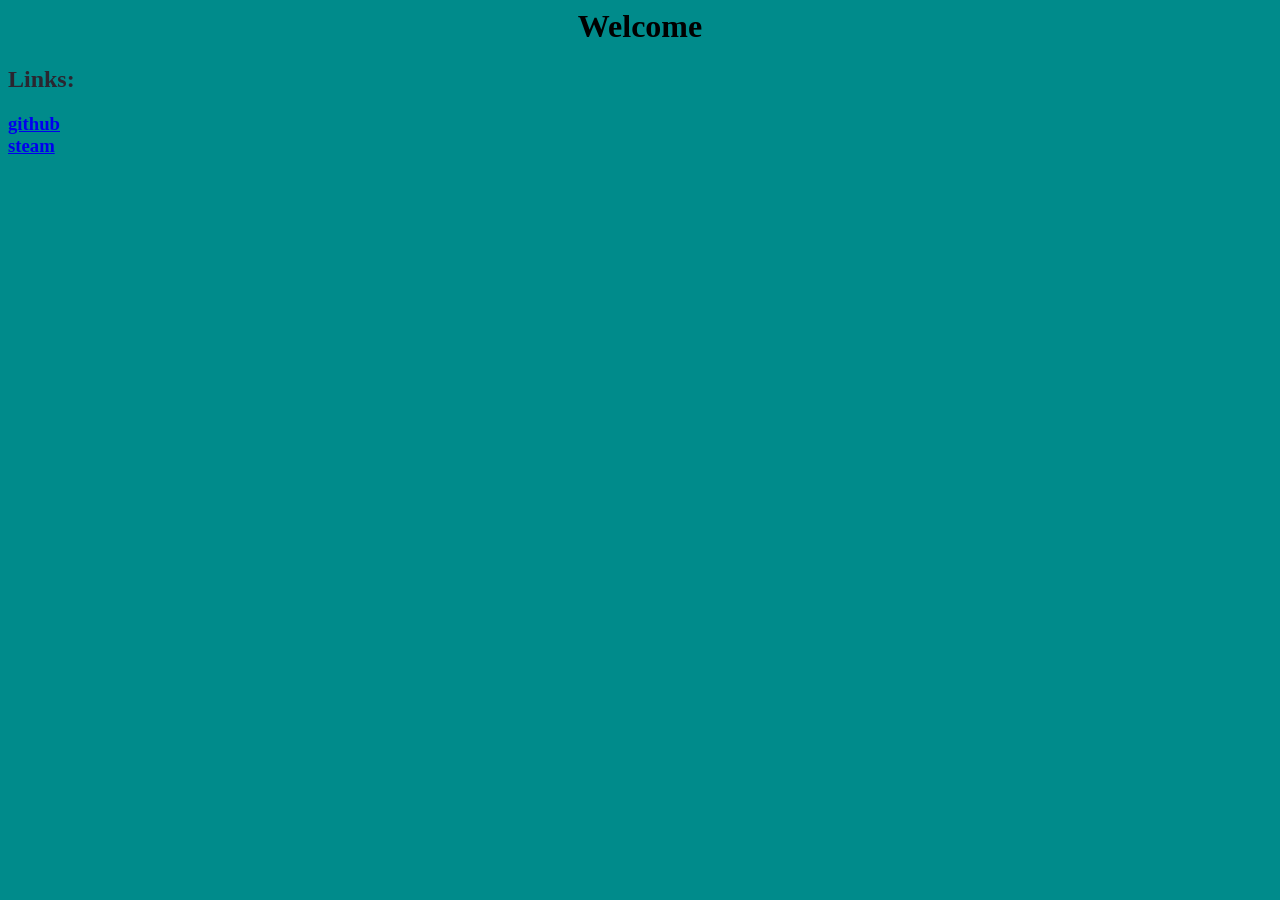
==== index.html @ 1bd904ab "changed header" ====
<html lang="en">
<head>
    <link rel="stylesheet" href="style.css">
    <title>the killing joke</title>
</head>
<body>
    <center>
        <h1>Welcome</h1>
    </center>
    <h2>Links:</h2>
    <h3>
        <a href="https://github.com/tzzoker">github </a><br>
        <a href="https://steamcommunity.com/id/_tzoker_/">steam </a>
    </h3>
</body>
</html>
---- style.css ----
body{
    background-color: darkcyan
}
h2{
    color: rgb(42, 38, 48);
}
h3{
    color: rgb(48, 48, 179);
}
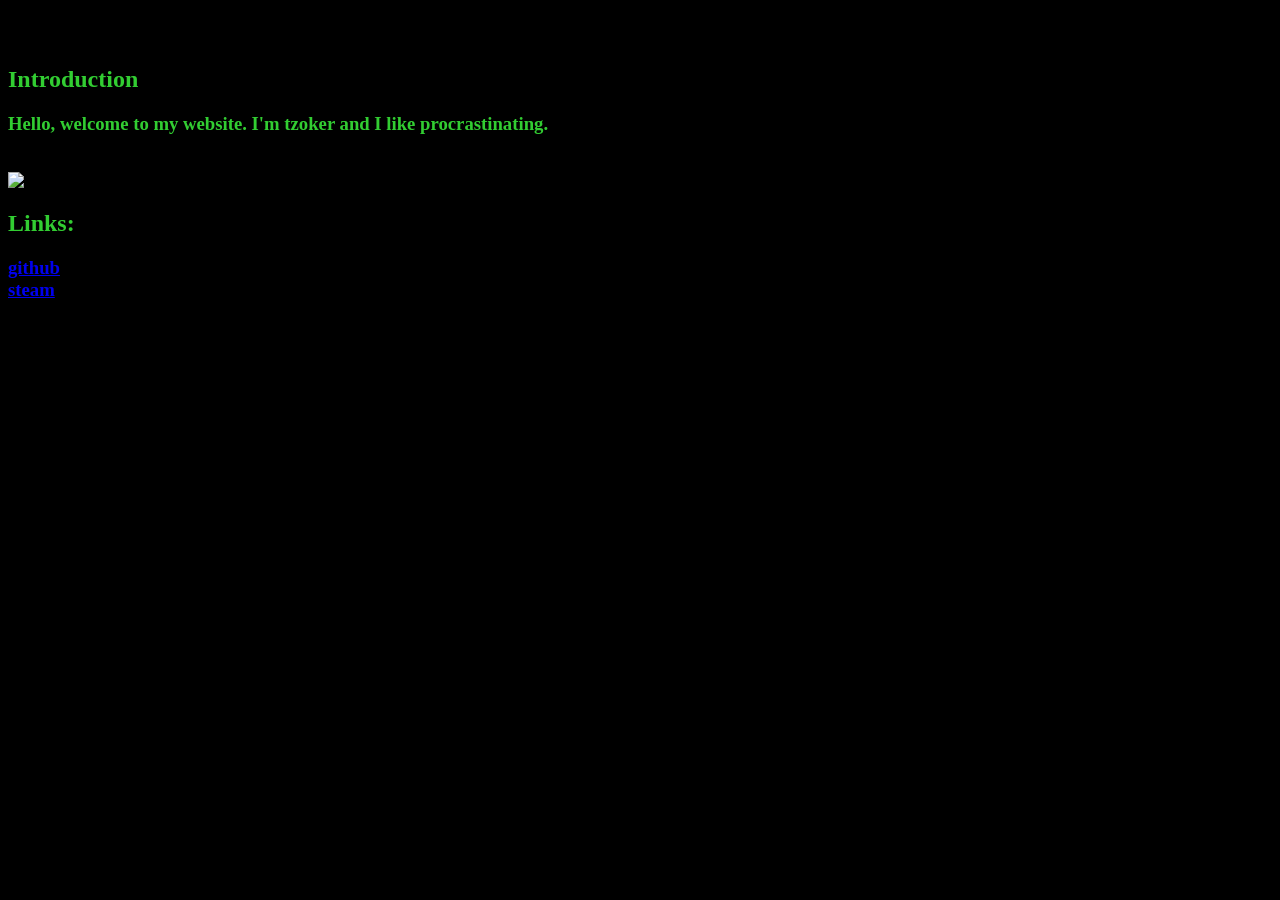
==== commit 76d72d8b: "added stuffs" ====
--- a/index.html
+++ b/index.html
@@ -7,6 +7,9 @@
     <center>
         <h1>Welcome</h1>
     </center>
+    <h2>Introduction</h2>
+    <h3><p>Hello, welcome to my website. I'm tzoker and I like procrastinating.</p></h3><br>
+    <img src="https://fullerstudio.fuller.edu/wp-content/uploads/2015/10/Over-the-Garden-Wall-1024x683.jpg" alt="Over the Garden Wall">
     <h2>Links:</h2>
     <h3>
         <a href="https://github.com/tzzoker">github </a><br>
--- a/style.css
+++ b/style.css
@@ -1,9 +1,9 @@
 body{
-    background-color: darkcyan
+    background-color: black
 }
 h2{
-    color: rgb(42, 38, 48);
+    color: limegreen;
 }
 h3{
-    color: rgb(48, 48, 179);
+    color: limegreen
 }
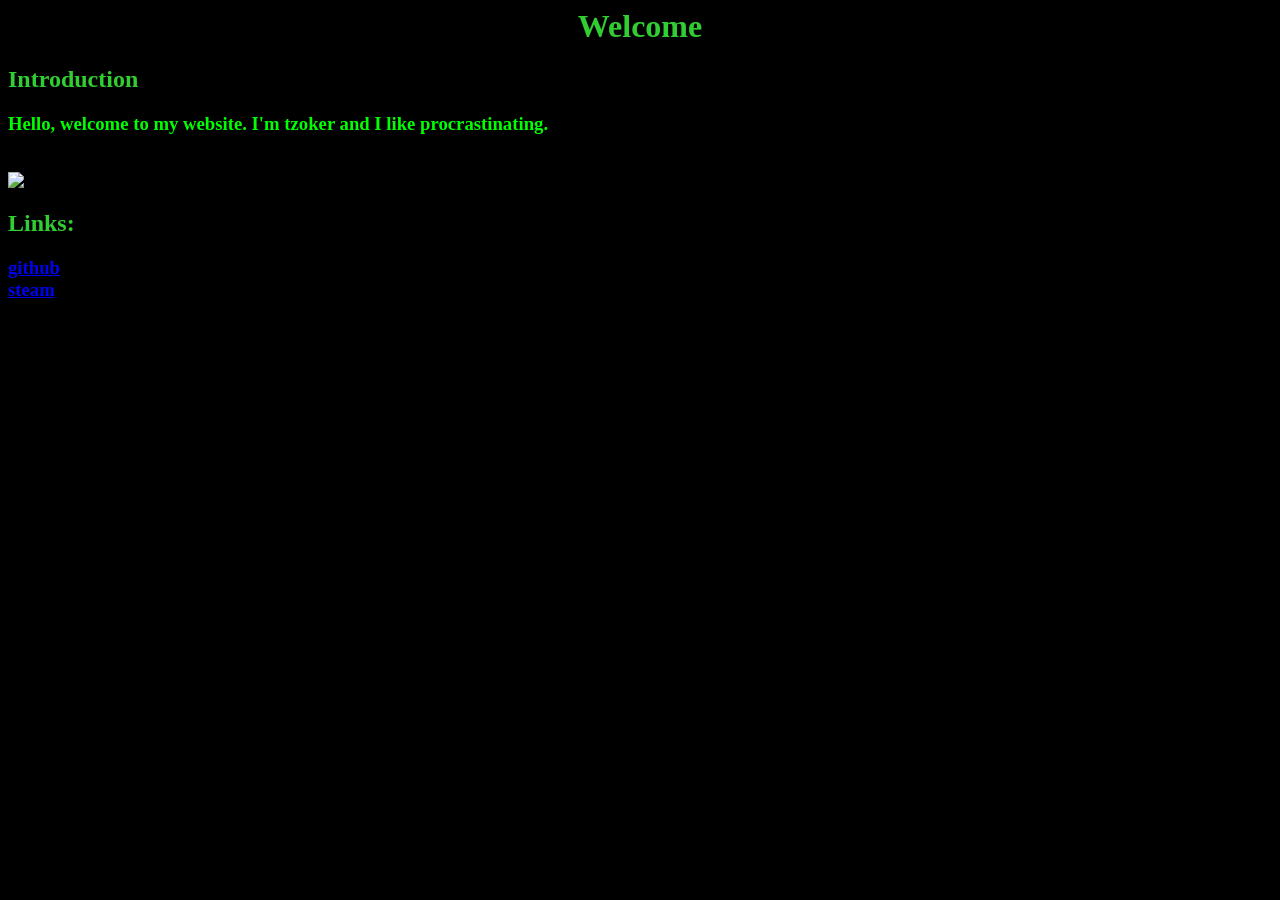
==== commit 4c17ac98: "added footer" ====
--- a/index.html
+++ b/index.html
@@ -10,10 +10,12 @@
     <h2>Introduction</h2>
     <h3><p>Hello, welcome to my website. I'm tzoker and I like procrastinating.</p></h3><br>
     <img src="https://fullerstudio.fuller.edu/wp-content/uploads/2015/10/Over-the-Garden-Wall-1024x683.jpg" alt="Over the Garden Wall">
-    <h2>Links:</h2>
+</body>
+<footer>
+        <h2>Links:</h2>
     <h3>
         <a href="https://github.com/tzzoker">github </a><br>
         <a href="https://steamcommunity.com/id/_tzoker_/">steam </a>
     </h3>
-</body>
+</footer>
 </html>
--- a/style.css
+++ b/style.css
@@ -1,5 +1,8 @@
 body{
     background-color: black
+}
+h1{
+    color: limegreen;
 }
 h2{
     color: limegreen;
@@ -7,3 +10,6 @@
 h3{
     color: limegreen
 }
+h3{
+    color: lime;
+}
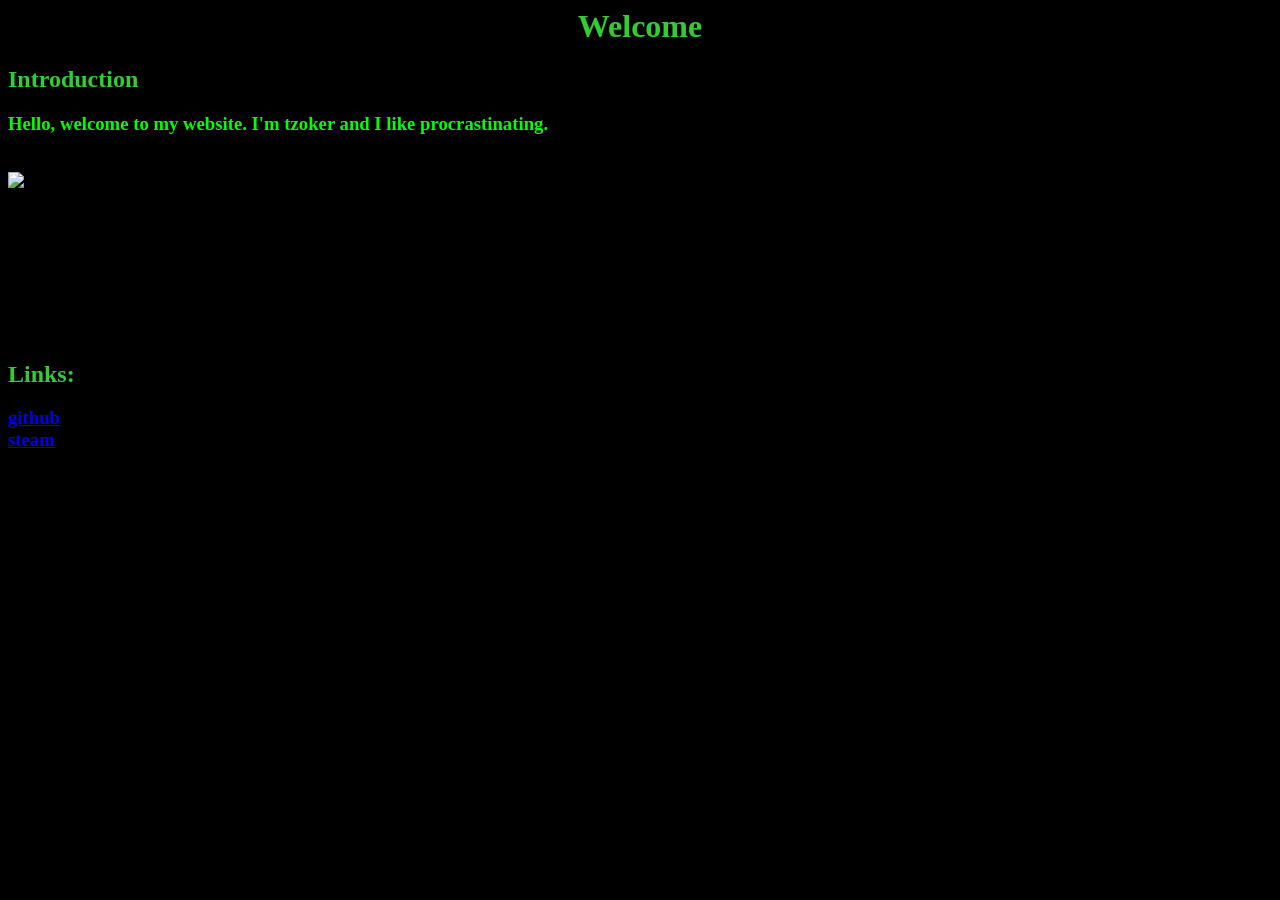
==== commit 53f5a6d0: "added stuffs" ====
--- a/index.html
+++ b/index.html
@@ -10,6 +10,11 @@
     <h2>Introduction</h2>
     <h3><p>Hello, welcome to my website. I'm tzoker and I like procrastinating.</p></h3><br>
     <img src="https://fullerstudio.fuller.edu/wp-content/uploads/2015/10/Over-the-Garden-Wall-1024x683.jpg" alt="Over the Garden Wall">
+    <h4><p>This is a possible diaphragm for my website<br>
+            1.Header(greeting) <br>
+            2.Introduction centre alligned. <br>
+            3.Stuffs(my works) <br>
+            4.</p></h4> <br>
 </body>
 <footer>
         <h2>Links:</h2>
--- a/style.css
+++ b/style.css
@@ -12,4 +12,7 @@
 }
 h3{
     color: lime;
+}
+h4{
+    text-align: right;
 }
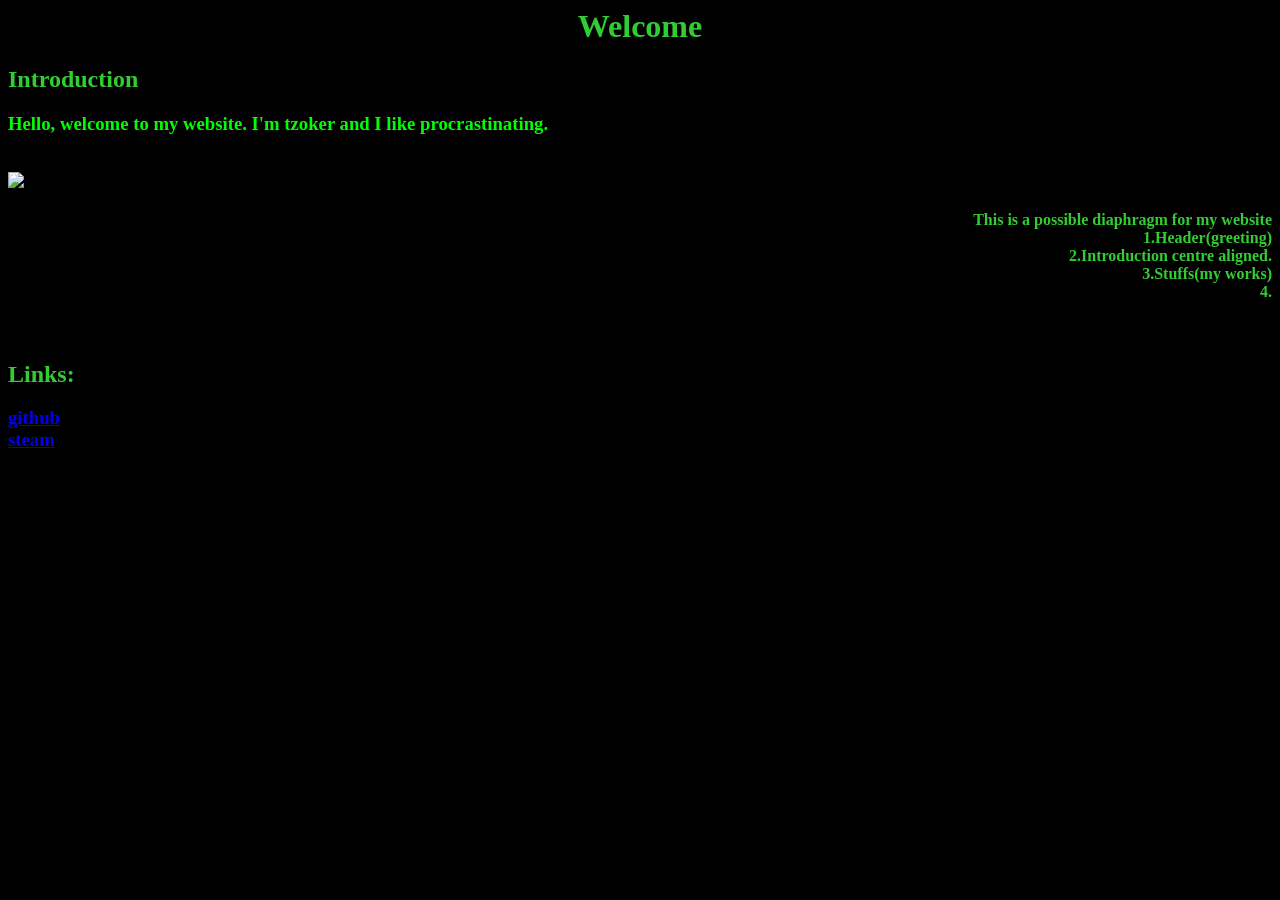
==== commit b887a172: "spell check" ====
--- a/index.html
+++ b/index.html
@@ -12,7 +12,7 @@
     <img src="https://fullerstudio.fuller.edu/wp-content/uploads/2015/10/Over-the-Garden-Wall-1024x683.jpg" alt="Over the Garden Wall">
     <h4><p>This is a possible diaphragm for my website<br>
             1.Header(greeting) <br>
-            2.Introduction centre alligned. <br>
+            2.Introduction centre aligned. <br>
             3.Stuffs(my works) <br>
             4.</p></h4> <br>
 </body>
--- a/style.css
+++ b/style.css
@@ -15,4 +15,5 @@
 }
 h4{
     text-align: right;
+    color: limegreen;
 }
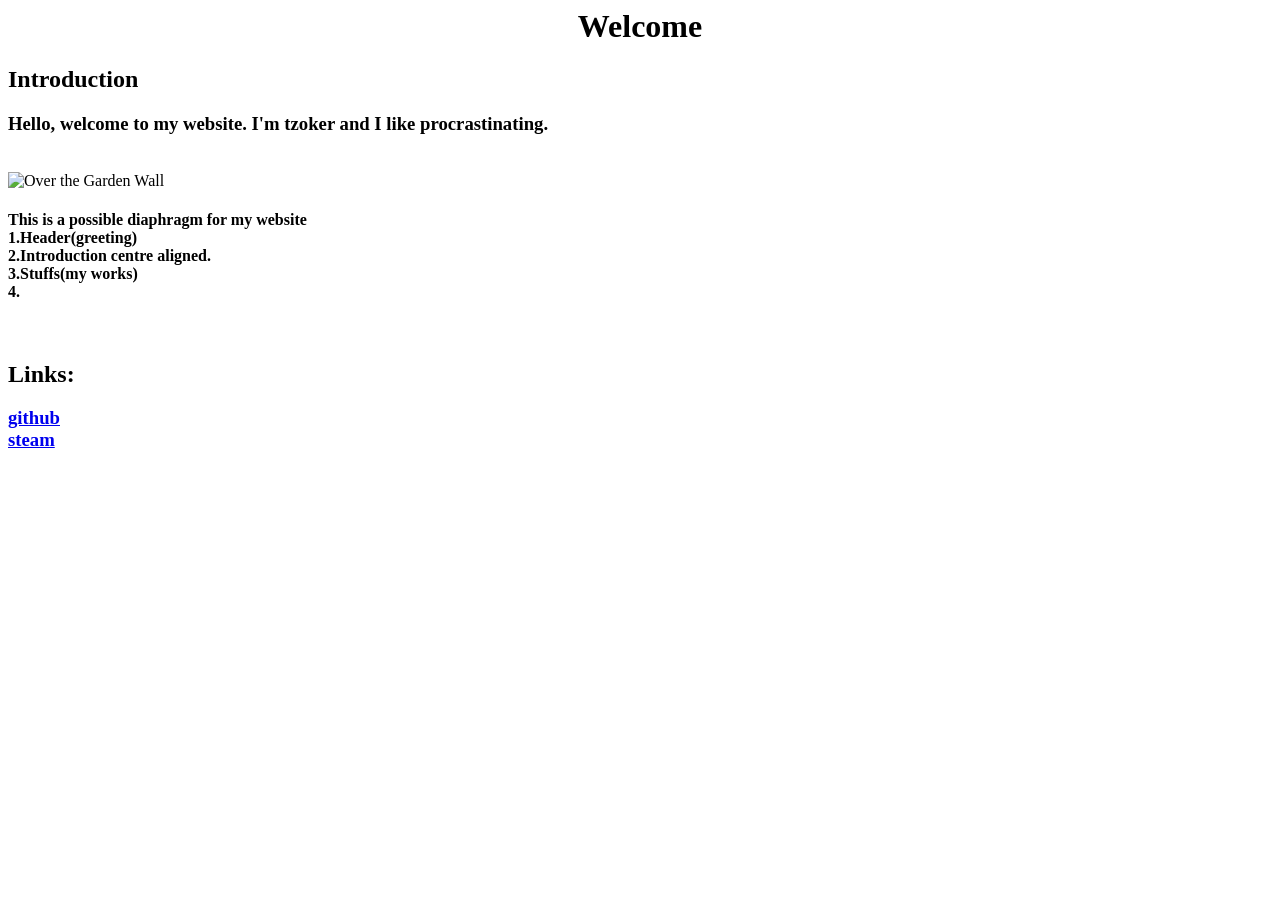
==== commit 23e238a9: "changed css" ====
--- a/index.html
+++ b/index.html
@@ -1,6 +1,6 @@
 <html lang="en">
 <head>
-    <link rel="stylesheet" href="style.css">
+    <link rel="stylesheet" href="main.css">
     <title>the killing joke</title>
 </head>
 <body>
--- a/main.css
+++ b/main.css
@@ -0,0 +1,1661 @@
+@import url(fontawesome-all.min.css);
+@import url("https://fonts.googleapis.com/css?family=Source+Sans+Pro:300italic,600italic,300,600");
+
+/*
+	Dimension by HTML5 UP
+	html5up.net | @ajlkn
+	Free for personal and commercial use under the CCA 3.0 license (html5up.net/license)
+*/
+
+html, body, div, span, applet, object,
+iframe, h1, h2, h3, h4, h5, h6, p, blockquote,
+pre, a, abbr, acronym, address, big, cite,
+code, del, dfn, em, img, ins, kbd, q, s, samp,
+small, strike, strong, sub, sup, tt, var, b,
+u, i, center, dl, dt, dd, ol, ul, li, fieldset,
+form, label, legend, table, caption, tbody,
+tfoot, thead, tr, th, td, article, aside,
+canvas, details, embed, figure, figcaption,
+footer, header, hgroup, menu, nav, output, ruby,
+section, summary, time, mark, audio, video {
+	margin: 0;
+	padding: 0;
+	border: 0;
+	font-size: 100%;
+	font: inherit;
+	vertical-align: baseline;}
+
+article, aside, details, figcaption, figure,
+footer, header, hgroup, menu, nav, section {
+	display: block;}
+
+body {
+	line-height: 1;
+}
+
+ol, ul {
+	list-style: none;
+}
+
+blockquote, q {
+	quotes: none;
+}
+
+	blockquote:before, blockquote:after, q:before, q:after {
+		content: '';
+		content: none;
+	}
+
+table {
+	border-collapse: collapse;
+	border-spacing: 0;
+}
+
+body {
+	-webkit-text-size-adjust: none;
+}
+
+mark {
+	background-color: transparent;
+	color: inherit;
+}
+
+input::-moz-focus-inner {
+	border: 0;
+	padding: 0;
+}
+
+input, select, textarea {
+	-moz-appearance: none;
+	-webkit-appearance: none;
+	-ms-appearance: none;
+	appearance: none;
+}
+
+/* Basic */
+
+	@-ms-viewport {
+		width: device-width;
+	}
+
+	@media screen and (max-width: 480px) {
+
+		html, body {
+			min-width: 320px;
+		}
+
+	}
+
+	html {
+		box-sizing: border-box;
+	}
+
+	*, *:before, *:after {
+		box-sizing: inherit;
+	}
+
+	body {
+		background: #1b1f22;
+	}
+
+		body.is-preload *, body.is-preload *:before, body.is-preload *:after {
+			-moz-animation: none !important;
+			-webkit-animation: none !important;
+			-ms-animation: none !important;
+			animation: none !important;
+			-moz-transition: none !important;
+			-webkit-transition: none !important;
+			-ms-transition: none !important;
+			transition: none !important;
+		}
+
+/* Type */
+
+	html {
+		font-size: 16pt;
+	}
+
+		@media screen and (max-width: 1680px) {
+
+			html {
+				font-size: 12pt;
+			}
+
+		}
+
+		@media screen and (max-width: 736px) {
+
+			html {
+				font-size: 11pt;
+			}
+
+		}
+
+		@media screen and (max-width: 360px) {
+
+			html {
+				font-size: 10pt;
+			}
+
+		}
+
+	body, input, select, textarea {
+		color: #ffffff;
+		font-family: "Source Sans Pro", sans-serif;
+		font-weight: 300;
+		font-size: 1rem;
+		line-height: 1.65;
+	}
+
+	a {
+		-moz-transition: color 0.2s ease-in-out, background-color 0.2s ease-in-out, border-bottom-color 0.2s ease-in-out;
+		-webkit-transition: color 0.2s ease-in-out, background-color 0.2s ease-in-out, border-bottom-color 0.2s ease-in-out;
+		-ms-transition: color 0.2s ease-in-out, background-color 0.2s ease-in-out, border-bottom-color 0.2s ease-in-out;
+		transition: color 0.2s ease-in-out, background-color 0.2s ease-in-out, border-bottom-color 0.2s ease-in-out;
+		border-bottom: dotted 1px rgba(255, 255, 255, 0.5);
+		text-decoration: none;
+		color: inherit;
+	}
+
+		a:hover {
+			border-bottom-color: transparent;
+		}
+
+	strong, b {
+		color: #ffffff;
+		font-weight: 600;
+	}
+
+	em, i {
+		font-style: italic;
+	}
+
+	p {
+		margin: 0 0 2rem 0;
+	}
+
+	h1, h2, h3, h4, h5, h6 {
+		color: #ffffff;
+		font-weight: 600;
+		line-height: 1.5;
+		margin: 0 0 1rem 0;
+		text-transform: uppercase;
+		letter-spacing: 0.2rem;
+	}
+
+		h1 a, h2 a, h3 a, h4 a, h5 a, h6 a {
+			color: inherit;
+			text-decoration: none;
+		}
+
+		h1.major, h2.major, h3.major, h4.major, h5.major, h6.major {
+			border-bottom: solid 1px #ffffff;
+			width: -moz-max-content;
+			width: -webkit-max-content;
+			width: -ms-max-content;
+			width: max-content;
+			padding-bottom: 0.5rem;
+			margin: 0 0 2rem 0;
+		}
+
+	h1 {
+		font-size: 2.25rem;
+		line-height: 1.3;
+		letter-spacing: 0.5rem;
+	}
+
+	h2 {
+		font-size: 1.5rem;
+		line-height: 1.4;
+		letter-spacing: 0.5rem;
+	}
+
+	h3 {
+		font-size: 1rem;
+	}
+
+	h4 {
+		font-size: 0.8rem;
+	}
+
+	h5 {
+		font-size: 0.7rem;
+	}
+
+	h6 {
+		font-size: 0.6rem;
+	}
+
+	@media screen and (max-width: 736px) {
+
+		h1 {
+			font-size: 1.75rem;
+			line-height: 1.4;
+		}
+
+		h2 {
+			font-size: 1.25em;
+			line-height: 1.5;
+		}
+
+	}
+
+	sub {
+		font-size: 0.8rem;
+		position: relative;
+		top: 0.5rem;
+	}
+
+	sup {
+		font-size: 0.8rem;
+		position: relative;
+		top: -0.5rem;
+	}
+
+	blockquote {
+		border-left: solid 4px #ffffff;
+		font-style: italic;
+		margin: 0 0 2rem 0;
+		padding: 0.5rem 0 0.5rem 2rem;
+	}
+
+	code {
+		background: rgba(255, 255, 255, 0.075);
+		border-radius: 4px;
+		font-family: "Courier New", monospace;
+		font-size: 0.9rem;
+		margin: 0 0.25rem;
+		padding: 0.25rem 0.65rem;
+	}
+
+	pre {
+		-webkit-overflow-scrolling: touch;
+		font-family: "Courier New", monospace;
+		font-size: 0.9rem;
+		margin: 0 0 2rem 0;
+	}
+
+		pre code {
+			display: block;
+			line-height: 1.75;
+			padding: 1rem 1.5rem;
+			overflow-x: auto;
+		}
+
+	hr {
+		border: 0;
+		border-bottom: solid 1px #ffffff;
+		margin: 2.75rem 0;
+	}
+
+	.align-left {
+		text-align: left;
+	}
+
+	.align-center {
+		text-align: center;
+	}
+
+	.align-right {
+		text-align: right;
+	}
+
+/* Form */
+
+	form {
+		margin: 0 0 2rem 0;
+	}
+
+		form > :last-child {
+			margin-bottom: 0;
+		}
+
+		form > .fields {
+			display: -moz-flex;
+			display: -webkit-flex;
+			display: -ms-flex;
+			display: flex;
+			-moz-flex-wrap: wrap;
+			-webkit-flex-wrap: wrap;
+			-ms-flex-wrap: wrap;
+			flex-wrap: wrap;
+			width: calc(100% + 3rem);
+			margin: -1.5rem 0 2rem -1.5rem;
+		}
+
+			form > .fields > .field {
+				-moz-flex-grow: 0;
+				-webkit-flex-grow: 0;
+				-ms-flex-grow: 0;
+				flex-grow: 0;
+				-moz-flex-shrink: 0;
+				-webkit-flex-shrink: 0;
+				-ms-flex-shrink: 0;
+				flex-shrink: 0;
+				padding: 1.5rem 0 0 1.5rem;
+				width: calc(100% - 1.5rem);
+			}
+
+				form > .fields > .field.half {
+					width: calc(50% - 0.75rem);
+				}
+
+				form > .fields > .field.third {
+					width: calc(100%/3 - 0.5rem);
+				}
+
+				form > .fields > .field.quarter {
+					width: calc(25% - 0.375rem);
+				}
+
+		@media screen and (max-width: 480px) {
+
+			form > .fields {
+				width: calc(100% + 3rem);
+				margin: -1.5rem 0 2rem -1.5rem;
+			}
+
+				form > .fields > .field {
+					padding: 1.5rem 0 0 1.5rem;
+					width: calc(100% - 1.5rem);
+				}
+
+					form > .fields > .field.half {
+						width: calc(100% - 1.5rem);
+					}
+
+					form > .fields > .field.third {
+						width: calc(100% - 1.5rem);
+					}
+
+					form > .fields > .field.quarter {
+						width: calc(100% - 1.5rem);
+					}
+
+		}
+
+	label {
+		color: #ffffff;
+		display: block;
+		font-size: 0.8rem;
+		font-weight: 300;
+		letter-spacing: 0.2rem;
+		line-height: 1.5;
+		margin: 0 0 1rem 0;
+		text-transform: uppercase;
+	}
+
+	input[type="text"],
+	input[type="password"],
+	input[type="email"],
+	input[type="tel"],
+	select,
+	textarea {
+		-moz-appearance: none;
+		-webkit-appearance: none;
+		-ms-appearance: none;
+		appearance: none;
+		-moz-transition: border-color 0.2s ease-in-out, box-shadow 0.2s ease-in-out, background-color 0.2s ease-in-out;
+		-webkit-transition: border-color 0.2s ease-in-out, box-shadow 0.2s ease-in-out, background-color 0.2s ease-in-out;
+		-ms-transition: border-color 0.2s ease-in-out, box-shadow 0.2s ease-in-out, background-color 0.2s ease-in-out;
+		transition: border-color 0.2s ease-in-out, box-shadow 0.2s ease-in-out, background-color 0.2s ease-in-out;
+		background-color: transparent;
+		border-radius: 4px;
+		border: solid 1px #ffffff;
+		color: inherit;
+		display: block;
+		outline: 0;
+		padding: 0 1rem;
+		text-decoration: none;
+		width: 100%;
+	}
+
+		input[type="text"]:invalid,
+		input[type="password"]:invalid,
+		input[type="email"]:invalid,
+		input[type="tel"]:invalid,
+		select:invalid,
+		textarea:invalid {
+			box-shadow: none;
+		}
+
+		input[type="text"]:focus,
+		input[type="password"]:focus,
+		input[type="email"]:focus,
+		input[type="tel"]:focus,
+		select:focus,
+		textarea:focus {
+			background: rgba(255, 255, 255, 0.075);
+			border-color: #ffffff;
+			box-shadow: 0 0 0 1px #ffffff;
+		}
+
+	select {
+		background-image: url("data:image/svg+xml;charset=utf8,%3Csvg xmlns='http://www.w3.org/2000/svg' width='40' height='40' preserveAspectRatio='none' viewBox='0 0 40 40'%3E%3Cpath d='M9.4,12.3l10.4,10.4l10.4-10.4c0.2-0.2,0.5-0.4,0.9-0.4c0.3,0,0.6,0.1,0.9,0.4l3.3,3.3c0.2,0.2,0.4,0.5,0.4,0.9 c0,0.4-0.1,0.6-0.4,0.9L20.7,31.9c-0.2,0.2-0.5,0.4-0.9,0.4c-0.3,0-0.6-0.1-0.9-0.4L4.3,17.3c-0.2-0.2-0.4-0.5-0.4-0.9 c0-0.4,0.1-0.6,0.4-0.9l3.3-3.3c0.2-0.2,0.5-0.4,0.9-0.4S9.1,12.1,9.4,12.3z' fill='%23ffffff' /%3E%3C/svg%3E");
+		background-size: 1.25rem;
+		background-repeat: no-repeat;
+		background-position: calc(100% - 1rem) center;
+		height: 2.75rem;
+		padding-right: 2.75rem;
+		text-overflow: ellipsis;
+	}
+
+		select option {
+			color: #ffffff;
+			background: #1b1f22;
+		}
+
+		select:focus::-ms-value {
+			background-color: transparent;
+		}
+
+		select::-ms-expand {
+			display: none;
+		}
+
+	input[type="text"],
+	input[type="password"],
+	input[type="email"],
+	select {
+		height: 2.75rem;
+	}
+
+	textarea {
+		padding: 0.75rem 1rem;
+	}
+
+	input[type="checkbox"],
+	input[type="radio"] {
+		-moz-appearance: none;
+		-webkit-appearance: none;
+		-ms-appearance: none;
+		appearance: none;
+		display: block;
+		float: left;
+		margin-right: -2rem;
+		opacity: 0;
+		width: 1rem;
+		z-index: -1;
+	}
+
+		input[type="checkbox"] + label,
+		input[type="radio"] + label {
+			text-decoration: none;
+			-moz-user-select: none;
+			-webkit-user-select: none;
+			-ms-user-select: none;
+			user-select: none;
+			color: #ffffff;
+			cursor: pointer;
+			display: inline-block;
+			font-size: 0.8rem;
+			font-weight: 300;
+			margin: 0 0 0.5rem 0;
+			padding-left: 2.65rem;
+			padding-right: 0.75rem;
+			position: relative;
+		}
+
+			input[type="checkbox"] + label:before,
+			input[type="radio"] + label:before {
+				-moz-osx-font-smoothing: grayscale;
+				-webkit-font-smoothing: antialiased;
+				display: inline-block;
+				font-style: normal;
+				font-variant: normal;
+				text-rendering: auto;
+				line-height: 1;
+				text-transform: none !important;
+				font-family: 'Font Awesome 5 Free';
+				font-weight: 900;
+			}
+
+			input[type="checkbox"] + label:before,
+			input[type="radio"] + label:before {
+				-moz-transition: border-color 0.2s ease-in-out, box-shadow 0.2s ease-in-out, background-color 0.2s ease-in-out;
+				-webkit-transition: border-color 0.2s ease-in-out, box-shadow 0.2s ease-in-out, background-color 0.2s ease-in-out;
+				-ms-transition: border-color 0.2s ease-in-out, box-shadow 0.2s ease-in-out, background-color 0.2s ease-in-out;
+				transition: border-color 0.2s ease-in-out, box-shadow 0.2s ease-in-out, background-color 0.2s ease-in-out;
+				border-radius: 4px;
+				border: solid 1px #ffffff;
+				content: '';
+				display: inline-block;
+				height: 1.65rem;
+				left: 0;
+				line-height: 1.65rem;
+				position: absolute;
+				text-align: center;
+				top: -0.15rem;
+				width: 1.65rem;
+			}
+
+		input[type="checkbox"]:checked + label:before,
+		input[type="radio"]:checked + label:before {
+			background: #ffffff !important;
+			border-color: #ffffff !important;
+			color: #1b1f22;
+			content: '\f00c';
+		}
+
+		input[type="checkbox"]:focus + label:before,
+		input[type="radio"]:focus + label:before {
+			background: rgba(255, 255, 255, 0.075);
+			border-color: #ffffff;
+			box-shadow: 0 0 0 1px #ffffff;
+		}
+
+	input[type="checkbox"] + label:before {
+		border-radius: 4px;
+	}
+
+	input[type="radio"] + label:before {
+		border-radius: 100%;
+	}
+
+	::-webkit-input-placeholder {
+		color: rgba(255, 255, 255, 0.5) !important;
+		opacity: 1.0;
+	}
+
+	:-moz-placeholder {
+		color: rgba(255, 255, 255, 0.5) !important;
+		opacity: 1.0;
+	}
+
+	::-moz-placeholder {
+		color: rgba(255, 255, 255, 0.5) !important;
+		opacity: 1.0;
+	}
+
+	:-ms-input-placeholder {
+		color: rgba(255, 255, 255, 0.5) !important;
+		opacity: 1.0;
+	}
+
+	.formerize-placeholder {
+		color: rgba(255, 255, 255, 0.5) !important;
+		opacity: 1.0;
+	}
+
+/* Box */
+
+	.box {
+		border-radius: 4px;
+		border: solid 1px #ffffff;
+		margin-bottom: 2rem;
+		padding: 1.5em;
+	}
+
+		.box > :last-child,
+		.box > :last-child > :last-child,
+		.box > :last-child > :last-child > :last-child {
+			margin-bottom: 0;
+		}
+
+		.box.alt {
+			border: 0;
+			border-radius: 0;
+			padding: 0;
+		}
+
+/* Icon */
+
+	.icon {
+		text-decoration: none;
+		border-bottom: none;
+		position: relative;
+	}
+
+		.icon:before {
+			-moz-osx-font-smoothing: grayscale;
+			-webkit-font-smoothing: antialiased;
+			display: inline-block;
+			font-style: normal;
+			font-variant: normal;
+			text-rendering: auto;
+			line-height: 1;
+			text-transform: none !important;
+			font-family: 'Font Awesome 5 Free';
+			font-weight: 400;
+		}
+
+		.icon > .label {
+			display: none;
+		}
+
+		.icon:before {
+			line-height: inherit;
+		}
+
+		.icon.solid:before {
+			font-weight: 900;
+		}
+
+		.icon.brands:before {
+			font-family: 'Font Awesome 5 Brands';
+		}
+
+/* Image */
+
+	.image {
+		border-radius: 4px;
+		border: 0;
+		display: inline-block;
+		position: relative;
+	}
+
+		.image:before {
+			pointer-events: none;
+			background-image: url("../../images/overlay.png");
+			background-color: rgba(19, 21, 25, 0.5);
+			border-radius: 4px;
+			content: '';
+			display: block;
+			height: 100%;
+			left: 0;
+			opacity: 0.5;
+			position: absolute;
+			top: 0;
+			width: 100%;
+		}
+
+		.image img {
+			border-radius: 4px;
+			display: block;
+		}
+
+		.image.left, .image.right {
+			max-width: 40%;
+		}
+
+			.image.left img, .image.right img {
+				width: 100%;
+			}
+
+		.image.left {
+			float: left;
+			padding: 0 1.5em 1em 0;
+			top: 0.25em;
+		}
+
+		.image.right {
+			float: right;
+			padding: 0 0 1em 1.5em;
+			top: 0.25em;
+		}
+
+		.image.fit {
+			display: block;
+			margin: 0 0 2rem 0;
+			width: 100%;
+		}
+
+			.image.fit img {
+				width: 100%;
+			}
+
+		.image.main {
+			display: block;
+			margin: 2.5rem 0;
+			width: 100%;
+		}
+
+			.image.main img {
+				width: 100%;
+			}
+
+		@media screen and (max-width: 736px) {
+
+			.image.main {
+				margin: 2rem 0;
+			}
+
+		}
+
+		@media screen and (max-width: 480px) {
+
+			.image.main {
+				margin: 1.5rem 0;
+			}
+
+		}
+
+/* List */
+
+	ol {
+		list-style: decimal;
+		margin: 0 0 2rem 0;
+		padding-left: 1.25em;
+	}
+
+		ol li {
+			padding-left: 0.25em;
+		}
+
+	ul {
+		list-style: disc;
+		margin: 0 0 2rem 0;
+		padding-left: 1em;
+	}
+
+		ul li {
+			padding-left: 0.5em;
+		}
+
+		ul.alt {
+			list-style: none;
+			padding-left: 0;
+		}
+
+			ul.alt li {
+				border-top: solid 1px #ffffff;
+				padding: 0.5em 0;
+			}
+
+				ul.alt li:first-child {
+					border-top: 0;
+					padding-top: 0;
+				}
+
+	dl {
+		margin: 0 0 2rem 0;
+	}
+
+		dl dt {
+			display: block;
+			font-weight: 600;
+			margin: 0 0 1rem 0;
+		}
+
+		dl dd {
+			margin-left: 2rem;
+		}
+
+/* Actions */
+
+	ul.actions {
+		display: -moz-flex;
+		display: -webkit-flex;
+		display: -ms-flex;
+		display: flex;
+		cursor: default;
+		list-style: none;
+		margin-left: -1rem;
+		padding-left: 0;
+	}
+
+		ul.actions li {
+			padding: 0 0 0 1rem;
+			vertical-align: middle;
+		}
+
+		ul.actions.special {
+			-moz-justify-content: center;
+			-webkit-justify-content: center;
+			-ms-justify-content: center;
+			justify-content: center;
+			width: 100%;
+			margin-left: 0;
+		}
+
+			ul.actions.special li:first-child {
+				padding-left: 0;
+			}
+
+		ul.actions.stacked {
+			-moz-flex-direction: column;
+			-webkit-flex-direction: column;
+			-ms-flex-direction: column;
+			flex-direction: column;
+			margin-left: 0;
+		}
+
+			ul.actions.stacked li {
+				padding: 1.3rem 0 0 0;
+			}
+
+				ul.actions.stacked li:first-child {
+					padding-top: 0;
+				}
+
+		ul.actions.fit {
+			width: calc(100% + 1rem);
+		}
+
+			ul.actions.fit li {
+				-moz-flex-grow: 1;
+				-webkit-flex-grow: 1;
+				-ms-flex-grow: 1;
+				flex-grow: 1;
+				-moz-flex-shrink: 1;
+				-webkit-flex-shrink: 1;
+				-ms-flex-shrink: 1;
+				flex-shrink: 1;
+				width: 100%;
+			}
+
+				ul.actions.fit li > * {
+					width: 100%;
+				}
+
+			ul.actions.fit.stacked {
+				width: 100%;
+			}
+
+		@media screen and (max-width: 480px) {
+
+			ul.actions:not(.fixed) {
+				-moz-flex-direction: column;
+				-webkit-flex-direction: column;
+				-ms-flex-direction: column;
+				flex-direction: column;
+				margin-left: 0;
+				width: 100% !important;
+			}
+
+				ul.actions:not(.fixed) li {
+					-moz-flex-grow: 1;
+					-webkit-flex-grow: 1;
+					-ms-flex-grow: 1;
+					flex-grow: 1;
+					-moz-flex-shrink: 1;
+					-webkit-flex-shrink: 1;
+					-ms-flex-shrink: 1;
+					flex-shrink: 1;
+					padding: 1rem 0 0 0;
+					text-align: center;
+					width: 100%;
+				}
+
+					ul.actions:not(.fixed) li > * {
+						width: 100%;
+					}
+
+					ul.actions:not(.fixed) li:first-child {
+						padding-top: 0;
+					}
+
+					ul.actions:not(.fixed) li input[type="submit"],
+					ul.actions:not(.fixed) li input[type="reset"],
+					ul.actions:not(.fixed) li input[type="button"],
+					ul.actions:not(.fixed) li button,
+					ul.actions:not(.fixed) li .button {
+						width: 100%;
+					}
+
+						ul.actions:not(.fixed) li input[type="submit"].icon:before,
+						ul.actions:not(.fixed) li input[type="reset"].icon:before,
+						ul.actions:not(.fixed) li input[type="button"].icon:before,
+						ul.actions:not(.fixed) li button.icon:before,
+						ul.actions:not(.fixed) li .button.icon:before {
+							margin-left: -0.5em;
+						}
+
+		}
+
+/* Icons */
+
+	ul.icons {
+		cursor: default;
+		list-style: none;
+		padding-left: 0;
+	}
+
+		ul.icons li {
+			display: inline-block;
+			padding: 0 0.75em 0 0;
+		}
+
+			ul.icons li:last-child {
+				padding-right: 0;
+			}
+
+			ul.icons li a {
+				border-radius: 100%;
+				box-shadow: inset 0 0 0 1px #ffffff;
+				display: inline-block;
+				height: 2.25rem;
+				line-height: 2.25rem;
+				text-align: center;
+				width: 2.25rem;
+			}
+
+				ul.icons li a:hover {
+					background-color: rgba(255, 255, 255, 0.075);
+				}
+
+				ul.icons li a:active {
+					background-color: rgba(255, 255, 255, 0.175);
+				}
+
+/* Table */
+
+	.table-wrapper {
+		-webkit-overflow-scrolling: touch;
+		overflow-x: auto;
+	}
+
+	table {
+		margin: 0 0 2rem 0;
+		width: 100%;
+	}
+
+		table tbody tr {
+			border: solid 1px #ffffff;
+			border-left: 0;
+			border-right: 0;
+		}
+
+			table tbody tr:nth-child(2n + 1) {
+				background-color: rgba(255, 255, 255, 0.075);
+			}
+
+		table td {
+			padding: 0.75em 0.75em;
+		}
+
+		table th {
+			color: #ffffff;
+			font-size: 0.9em;
+			font-weight: 600;
+			padding: 0 0.75em 0.75em 0.75em;
+			text-align: left;
+		}
+
+		table thead {
+			border-bottom: solid 2px #ffffff;
+		}
+
+		table tfoot {
+			border-top: solid 2px #ffffff;
+		}
+
+		table.alt {
+			border-collapse: separate;
+		}
+
+			table.alt tbody tr td {
+				border: solid 1px #ffffff;
+				border-left-width: 0;
+				border-top-width: 0;
+			}
+
+				table.alt tbody tr td:first-child {
+					border-left-width: 1px;
+				}
+
+			table.alt tbody tr:first-child td {
+				border-top-width: 1px;
+			}
+
+			table.alt thead {
+				border-bottom: 0;
+			}
+
+			table.alt tfoot {
+				border-top: 0;
+			}
+
+/* Button */
+
+	input[type="submit"],
+	input[type="reset"],
+	input[type="button"],
+	button,
+	.button {
+		-moz-appearance: none;
+		-webkit-appearance: none;
+		-ms-appearance: none;
+		appearance: none;
+		-moz-transition: background-color 0.2s ease-in-out, color 0.2s ease-in-out;
+		-webkit-transition: background-color 0.2s ease-in-out, color 0.2s ease-in-out;
+		-ms-transition: background-color 0.2s ease-in-out, color 0.2s ease-in-out;
+		transition: background-color 0.2s ease-in-out, color 0.2s ease-in-out;
+		background-color: transparent;
+		border-radius: 4px;
+		border: 0;
+		box-shadow: inset 0 0 0 1px #ffffff;
+		color: #ffffff !important;
+		cursor: pointer;
+		display: inline-block;
+		font-size: 0.8rem;
+		font-weight: 300;
+		height: 2.75rem;
+		letter-spacing: 0.2rem;
+		line-height: 2.75rem;
+		outline: 0;
+		padding: 0 1.25rem 0 1.35rem;
+		text-align: center;
+		text-decoration: none;
+		text-transform: uppercase;
+		white-space: nowrap;
+	}
+
+		input[type="submit"]:hover,
+		input[type="reset"]:hover,
+		input[type="button"]:hover,
+		button:hover,
+		.button:hover {
+			background-color: rgba(255, 255, 255, 0.075);
+		}
+
+		input[type="submit"]:active,
+		input[type="reset"]:active,
+		input[type="button"]:active,
+		button:active,
+		.button:active {
+			background-color: rgba(255, 255, 255, 0.175);
+		}
+
+		input[type="submit"].icon:before,
+		input[type="reset"].icon:before,
+		input[type="button"].icon:before,
+		button.icon:before,
+		.button.icon:before {
+			margin-right: 0.5em;
+		}
+
+		input[type="submit"].fit,
+		input[type="reset"].fit,
+		input[type="button"].fit,
+		button.fit,
+		.button.fit {
+			width: 100%;
+		}
+
+		input[type="submit"].small,
+		input[type="reset"].small,
+		input[type="button"].small,
+		button.small,
+		.button.small {
+			font-size: 0.6rem;
+			height: 2.0625rem;
+			line-height: 2.0625rem;
+		}
+
+		input[type="submit"].primary,
+		input[type="reset"].primary,
+		input[type="button"].primary,
+		button.primary,
+		.button.primary {
+			background-color: #ffffff;
+			color: #1b1f22 !important;
+			font-weight: 600;
+		}
+
+		input[type="submit"].disabled, input[type="submit"]:disabled,
+		input[type="reset"].disabled,
+		input[type="reset"]:disabled,
+		input[type="button"].disabled,
+		input[type="button"]:disabled,
+		button.disabled,
+		button:disabled,
+		.button.disabled,
+		.button:disabled {
+			pointer-events: none;
+			cursor: default;
+			opacity: 0.25;
+		}
+
+	input[type="submit"],
+	input[type="reset"],
+	input[type="button"],
+	button {
+		line-height: calc(2.75rem - 2px);
+	}
+
+/* BG */
+
+	#bg {
+		-moz-transform: scale(1.0);
+		-webkit-transform: scale(1.0);
+		-ms-transform: scale(1.0);
+		transform: scale(1.0);
+		-webkit-backface-visibility: hidden;
+		position: fixed;
+		top: 0;
+		left: 0;
+		width: 100%;
+		height: 100vh;
+		z-index: 1;
+	}
+
+		#bg:before, #bg:after {
+			content: '';
+			display: block;
+			position: absolute;
+			top: 0;
+			left: 0;
+			width: 100%;
+			height: 100%;
+		}
+
+		#bg:before {
+			-moz-transition: background-color 2.5s ease-in-out;
+			-webkit-transition: background-color 2.5s ease-in-out;
+			-ms-transition: background-color 2.5s ease-in-out;
+			transition: background-color 2.5s ease-in-out;
+			-moz-transition-delay: 0.75s;
+			-webkit-transition-delay: 0.75s;
+			-ms-transition-delay: 0.75s;
+			transition-delay: 0.75s;
+			background-image: linear-gradient(to top, rgba(19, 21, 25, 0.5), rgba(19, 21, 25, 0.5)), url("../../images/overlay.png");
+			background-size: auto,+ 256px 256px;
+			background-position: center,+ center;
+			background-repeat: no-repeat,+ repeat;
+			z-index: 2;
+		}
+
+		#bg:after {
+			-moz-transform: scale(1.125);
+			-webkit-transform: scale(1.125);
+			-ms-transform: scale(1.125);
+			transform: scale(1.125);
+			-moz-transition: -moz-transform 0.325s ease-in-out, -moz-filter 0.325s ease-in-out;
+			-webkit-transition: -webkit-transform 0.325s ease-in-out, -webkit-filter 0.325s ease-in-out;
+			-ms-transition: -ms-transform 0.325s ease-in-out, -ms-filter 0.325s ease-in-out;
+			transition: transform 0.325s ease-in-out, filter 0.325s ease-in-out;
+			background-image: url("../../images/bg.jpg");
+			background-position: center;
+			background-size: cover;
+			background-repeat: no-repeat;
+			z-index: 1;
+		}
+
+		body.is-article-visible #bg:after {
+			-moz-transform: scale(1.0825);
+			-webkit-transform: scale(1.0825);
+			-ms-transform: scale(1.0825);
+			transform: scale(1.0825);
+			-moz-filter: blur(0.2rem);
+			-webkit-filter: blur(0.2rem);
+			-ms-filter: blur(0.2rem);
+			filter: blur(0.2rem);
+		}
+
+		body.is-preload #bg:before {
+			background-color: #000000;
+		}
+
+/* Wrapper */
+
+	#wrapper {
+		display: -moz-flex;
+		display: -webkit-flex;
+		display: -ms-flex;
+		display: flex;
+		-moz-flex-direction: column;
+		-webkit-flex-direction: column;
+		-ms-flex-direction: column;
+		flex-direction: column;
+		-moz-align-items: center;
+		-webkit-align-items: center;
+		-ms-align-items: center;
+		align-items: center;
+		-moz-justify-content: space-between;
+		-webkit-justify-content: space-between;
+		-ms-justify-content: space-between;
+		justify-content: space-between;
+		position: relative;
+		min-height: 100vh;
+		width: 100%;
+		padding: 4rem 2rem;
+		z-index: 3;
+	}
+
+		#wrapper:before {
+			content: '';
+			display: block;
+		}
+
+		@media screen and (max-width: 1680px) {
+
+			#wrapper {
+				padding: 3rem 2rem;
+			}
+
+		}
+
+		@media screen and (max-width: 736px) {
+
+			#wrapper {
+				padding: 2rem 1rem;
+			}
+
+		}
+
+		@media screen and (max-width: 480px) {
+
+			#wrapper {
+				padding: 1rem;
+			}
+
+		}
+
+/* Header */
+
+	#header {
+		display: -moz-flex;
+		display: -webkit-flex;
+		display: -ms-flex;
+		display: flex;
+		-moz-flex-direction: column;
+		-webkit-flex-direction: column;
+		-ms-flex-direction: column;
+		flex-direction: column;
+		-moz-align-items: center;
+		-webkit-align-items: center;
+		-ms-align-items: center;
+		align-items: center;
+		-moz-transition: -moz-transform 0.325s ease-in-out, -moz-filter 0.325s ease-in-out, opacity 0.325s ease-in-out;
+		-webkit-transition: -webkit-transform 0.325s ease-in-out, -webkit-filter 0.325s ease-in-out, opacity 0.325s ease-in-out;
+		-ms-transition: -ms-transform 0.325s ease-in-out, -ms-filter 0.325s ease-in-out, opacity 0.325s ease-in-out;
+		transition: transform 0.325s ease-in-out, filter 0.325s ease-in-out, opacity 0.325s ease-in-out;
+		background-image: -moz-radial-gradient(rgba(0, 0, 0, 0.25) 25%, rgba(0, 0, 0, 0) 55%);
+		background-image: -webkit-radial-gradient(rgba(0, 0, 0, 0.25) 25%, rgba(0, 0, 0, 0) 55%);
+		background-image: -ms-radial-gradient(rgba(0, 0, 0, 0.25) 25%, rgba(0, 0, 0, 0) 55%);
+		background-image: radial-gradient(rgba(0, 0, 0, 0.25) 25%, rgba(0, 0, 0, 0) 55%);
+		max-width: 100%;
+		text-align: center;
+	}
+
+		#header > * {
+			-moz-transition: opacity 0.325s ease-in-out;
+			-webkit-transition: opacity 0.325s ease-in-out;
+			-ms-transition: opacity 0.325s ease-in-out;
+			transition: opacity 0.325s ease-in-out;
+			position: relative;
+			margin-top: 3.5rem;
+		}
+
+			#header > *:before {
+				content: '';
+				display: block;
+				position: absolute;
+				top: calc(-3.5rem - 1px);
+				left: calc(50% - 1px);
+				width: 1px;
+				height: calc(3.5rem + 1px);
+				background: #ffffff;
+			}
+
+		#header > :first-child {
+			margin-top: 0;
+		}
+
+			#header > :first-child:before {
+				display: none;
+			}
+
+		#header .logo {
+			width: 5.5rem;
+			height: 5.5rem;
+			line-height: 5.5rem;
+			border: solid 1px #ffffff;
+			border-radius: 100%;
+		}
+
+			#header .logo .icon:before {
+				font-size: 2rem;
+			}
+
+		#header .content {
+			border-style: solid;
+			border-color: #ffffff;
+			border-top-width: 1px;
+			border-bottom-width: 1px;
+			max-width: 100%;
+		}
+
+			#header .content .inner {
+				-moz-transition: max-height 0.75s ease, padding 0.75s ease, opacity 0.325s ease-in-out;
+				-webkit-transition: max-height 0.75s ease, padding 0.75s ease, opacity 0.325s ease-in-out;
+				-ms-transition: max-height 0.75s ease, padding 0.75s ease, opacity 0.325s ease-in-out;
+				transition: max-height 0.75s ease, padding 0.75s ease, opacity 0.325s ease-in-out;
+				-moz-transition-delay: 0.25s;
+				-webkit-transition-delay: 0.25s;
+				-ms-transition-delay: 0.25s;
+				transition-delay: 0.25s;
+				padding: 3rem 2rem;
+				max-height: 40rem;
+				overflow: hidden;
+			}
+
+				#header .content .inner > :last-child {
+					margin-bottom: 0;
+				}
+
+			#header .content p {
+				text-transform: uppercase;
+				letter-spacing: 0.2rem;
+				font-size: 0.8rem;
+				line-height: 2;
+			}
+
+		#header nav ul {
+			display: -moz-flex;
+			display: -webkit-flex;
+			display: -ms-flex;
+			display: flex;
+			margin-bottom: 0;
+			list-style: none;
+			padding-left: 0;
+			border: solid 1px #ffffff;
+			border-radius: 4px;
+		}
+
+			#header nav ul li {
+				padding-left: 0;
+				border-left: solid 1px #ffffff;
+			}
+
+				#header nav ul li:first-child {
+					border-left: 0;
+				}
+
+				#header nav ul li a {
+					display: block;
+					min-width: 7.5rem;
+					height: 2.75rem;
+					line-height: 2.75rem;
+					padding: 0 1.25rem 0 1.45rem;
+					text-transform: uppercase;
+					letter-spacing: 0.2rem;
+					font-size: 0.8rem;
+					border-bottom: 0;
+				}
+
+					#header nav ul li a:hover {
+						background-color: rgba(255, 255, 255, 0.075);
+					}
+
+					#header nav ul li a:active {
+						background-color: rgba(255, 255, 255, 0.175);
+					}
+
+		#header nav.use-middle:after {
+			content: '';
+			display: block;
+			position: absolute;
+			top: 0;
+			left: calc(50% - 1px);
+			width: 1px;
+			height: 100%;
+			background: #ffffff;
+		}
+
+		#header nav.use-middle ul li.is-middle {
+			border-left: 0;
+		}
+
+		body.is-article-visible #header {
+			-moz-transform: scale(0.95);
+			-webkit-transform: scale(0.95);
+			-ms-transform: scale(0.95);
+			transform: scale(0.95);
+			-moz-filter: blur(0.1rem);
+			-webkit-filter: blur(0.1rem);
+			-ms-filter: blur(0.1rem);
+			filter: blur(0.1rem);
+			opacity: 0;
+		}
+
+		body.is-preload #header {
+			-moz-filter: blur(0.125rem);
+			-webkit-filter: blur(0.125rem);
+			-ms-filter: blur(0.125rem);
+			filter: blur(0.125rem);
+		}
+
+			body.is-preload #header > * {
+				opacity: 0;
+			}
+
+			body.is-preload #header .content .inner {
+				max-height: 0;
+				padding-top: 0;
+				padding-bottom: 0;
+				opacity: 0;
+			}
+
+		@media screen and (max-width: 980px) {
+
+			#header .content p br {
+				display: none;
+			}
+
+		}
+
+		@media screen and (max-width: 736px) {
+
+			#header > * {
+				margin-top: 2rem;
+			}
+
+				#header > *:before {
+					top: calc(-2rem - 1px);
+					height: calc(2rem + 1px);
+				}
+
+			#header .logo {
+				width: 4.75rem;
+				height: 4.75rem;
+				line-height: 4.75rem;
+			}
+
+				#header .logo .icon:before {
+					font-size: 1.75rem;
+				}
+
+			#header .content .inner {
+				padding: 2.5rem 1rem;
+			}
+
+			#header .content p {
+				line-height: 1.875;
+			}
+
+		}
+
+		@media screen and (max-width: 480px) {
+
+			#header {
+				padding: 1.5rem 0;
+			}
+
+				#header .content .inner {
+					padding: 2.5rem 0;
+				}
+
+				#header nav ul {
+					-moz-flex-direction: column;
+					-webkit-flex-direction: column;
+					-ms-flex-direction: column;
+					flex-direction: column;
+					min-width: 10rem;
+					max-width: 100%;
+				}
+
+					#header nav ul li {
+						border-left: 0;
+						border-top: solid 1px #ffffff;
+					}
+
+						#header nav ul li:first-child {
+							border-top: 0;
+						}
+
+						#header nav ul li a {
+							height: 3rem;
+							line-height: 3rem;
+							min-width: 0;
+							width: 100%;
+						}
+
+				#header nav.use-middle:after {
+					display: none;
+				}
+
+		}
+
+/* Main */
+
+	#main {
+		-moz-flex-grow: 1;
+		-webkit-flex-grow: 1;
+		-ms-flex-grow: 1;
+		flex-grow: 1;
+		-moz-flex-shrink: 1;
+		-webkit-flex-shrink: 1;
+		-ms-flex-shrink: 1;
+		flex-shrink: 1;
+		display: -moz-flex;
+		display: -webkit-flex;
+		display: -ms-flex;
+		display: flex;
+		-moz-align-items: center;
+		-webkit-align-items: center;
+		-ms-align-items: center;
+		align-items: center;
+		-moz-justify-content: center;
+		-webkit-justify-content: center;
+		-ms-justify-content: center;
+		justify-content: center;
+		-moz-flex-direction: column;
+		-webkit-flex-direction: column;
+		-ms-flex-direction: column;
+		flex-direction: column;
+		position: relative;
+		max-width: 100%;
+		z-index: 3;
+	}
+
+		#main article {
+			-moz-transform: translateY(0.25rem);
+			-webkit-transform: translateY(0.25rem);
+			-ms-transform: translateY(0.25rem);
+			transform: translateY(0.25rem);
+			-moz-transition: opacity 0.325s ease-in-out, -moz-transform 0.325s ease-in-out;
+			-webkit-transition: opacity 0.325s ease-in-out, -webkit-transform 0.325s ease-in-out;
+			-ms-transition: opacity 0.325s ease-in-out, -ms-transform 0.325s ease-in-out;
+			transition: opacity 0.325s ease-in-out, transform 0.325s ease-in-out;
+			padding: 4.5rem 2.5rem 1.5rem 2.5rem ;
+			position: relative;
+			width: 40rem;
+			max-width: 100%;
+			background-color: rgba(27, 31, 34, 0.85);
+			border-radius: 4px;
+			opacity: 0;
+		}
+
+			#main article.active {
+				-moz-transform: translateY(0);
+				-webkit-transform: translateY(0);
+				-ms-transform: translateY(0);
+				transform: translateY(0);
+				opacity: 1;
+			}
+
+			#main article .close {
+				display: block;
+				position: absolute;
+				top: 0;
+				right: 0;
+				width: 4rem;
+				height: 4rem;
+				cursor: pointer;
+				text-indent: 4rem;
+				overflow: hidden;
+				white-space: nowrap;
+			}
+
+				#main article .close:before {
+					-moz-transition: background-color 0.2s ease-in-out;
+					-webkit-transition: background-color 0.2s ease-in-out;
+					-ms-transition: background-color 0.2s ease-in-out;
+					transition: background-color 0.2s ease-in-out;
+					content: '';
+					display: block;
+					position: absolute;
+					top: 0.75rem;
+					left: 0.75rem;
+					width: 2.5rem;
+					height: 2.5rem;
+					border-radius: 100%;
+					background-position: center;
+					background-image: url("data:image/svg+xml;charset=utf8,%3Csvg xmlns='http://www.w3.org/2000/svg' xmlns:xlink='http://www.w3.org/1999/xlink' width='20px' height='20px' viewBox='0 0 20 20' zoomAndPan='disable'%3E%3Cstyle%3Eline %7B stroke: %23ffffff%3B stroke-width: 1%3B %7D%3C/style%3E%3Cline x1='2' y1='2' x2='18' y2='18' /%3E%3Cline x1='18' y1='2' x2='2' y2='18' /%3E%3C/svg%3E");
+					background-size: 20px 20px;
+					background-repeat: no-repeat;
+				}
+
+				#main article .close:hover:before {
+					background-color: rgba(255, 255, 255, 0.075);
+				}
+
+				#main article .close:active:before {
+					background-color: rgba(255, 255, 255, 0.175);
+				}
+
+		@media screen and (max-width: 736px) {
+
+			#main article {
+				padding: 3.5rem 2rem 0.5rem 2rem ;
+			}
+
+				#main article .close:before {
+					top: 0.875rem;
+					left: 0.875rem;
+					width: 2.25rem;
+					height: 2.25rem;
+					background-size: 14px 14px;
+				}
+
+		}
+
+		@media screen and (max-width: 480px) {
+
+			#main article {
+				padding: 3rem 1.5rem 0.5rem 1.5rem ;
+			}
+
+		}
+
+/* Footer */
+
+	#footer {
+		-moz-transition: -moz-transform 0.325s ease-in-out, -moz-filter 0.325s ease-in-out, opacity 0.325s ease-in-out;
+		-webkit-transition: -webkit-transform 0.325s ease-in-out, -webkit-filter 0.325s ease-in-out, opacity 0.325s ease-in-out;
+		-ms-transition: -ms-transform 0.325s ease-in-out, -ms-filter 0.325s ease-in-out, opacity 0.325s ease-in-out;
+		transition: transform 0.325s ease-in-out, filter 0.325s ease-in-out, opacity 0.325s ease-in-out;
+		width: 100%;
+		max-width: 100%;
+		margin-top: 2rem;
+		text-align: center;
+	}
+
+		#footer .copyright {
+			letter-spacing: 0.2rem;
+			font-size: 0.6rem;
+			opacity: 0.75;
+			margin-bottom: 0;
+			text-transform: uppercase;
+		}
+
+		body.is-article-visible #footer {
+			-moz-transform: scale(0.95);
+			-webkit-transform: scale(0.95);
+			-ms-transform: scale(0.95);
+			transform: scale(0.95);
+			-moz-filter: blur(0.1rem);
+			-webkit-filter: blur(0.1rem);
+			-ms-filter: blur(0.1rem);
+			filter: blur(0.1rem);
+			opacity: 0;
+		}
+
+		body.is-preload #footer {
+			opacity: 0;
+		}
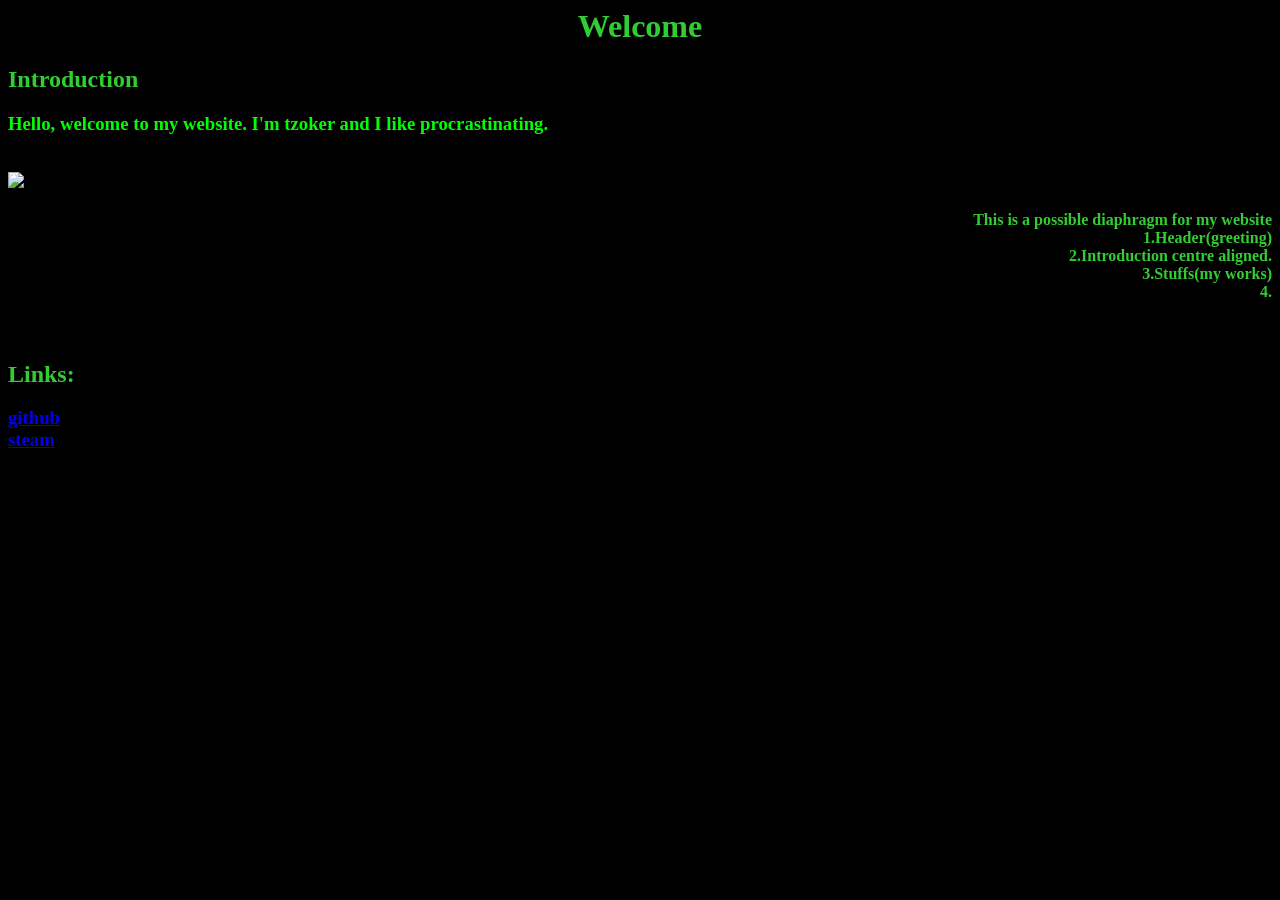
==== commit 3a1d9322: "css changed" ====
--- a/index.html
+++ b/index.html
@@ -1,6 +1,6 @@
 <html lang="en">
 <head>
-    <link rel="stylesheet" href="main.css">
+    <link rel="stylesheet" href="style.css">
     <title>the killing joke</title>
 </head>
 <body>
--- a/style.css
+++ b/style.css
@@ -0,0 +1,19 @@
+body{
+    background-color: black
+}
+h1{
+    color: limegreen;
+}
+h2{
+    color: limegreen;
+}
+h3{
+    color: limegreen
+}
+h3{
+    color: lime;
+}
+h4{
+    text-align: right;
+    color: limegreen;
+}
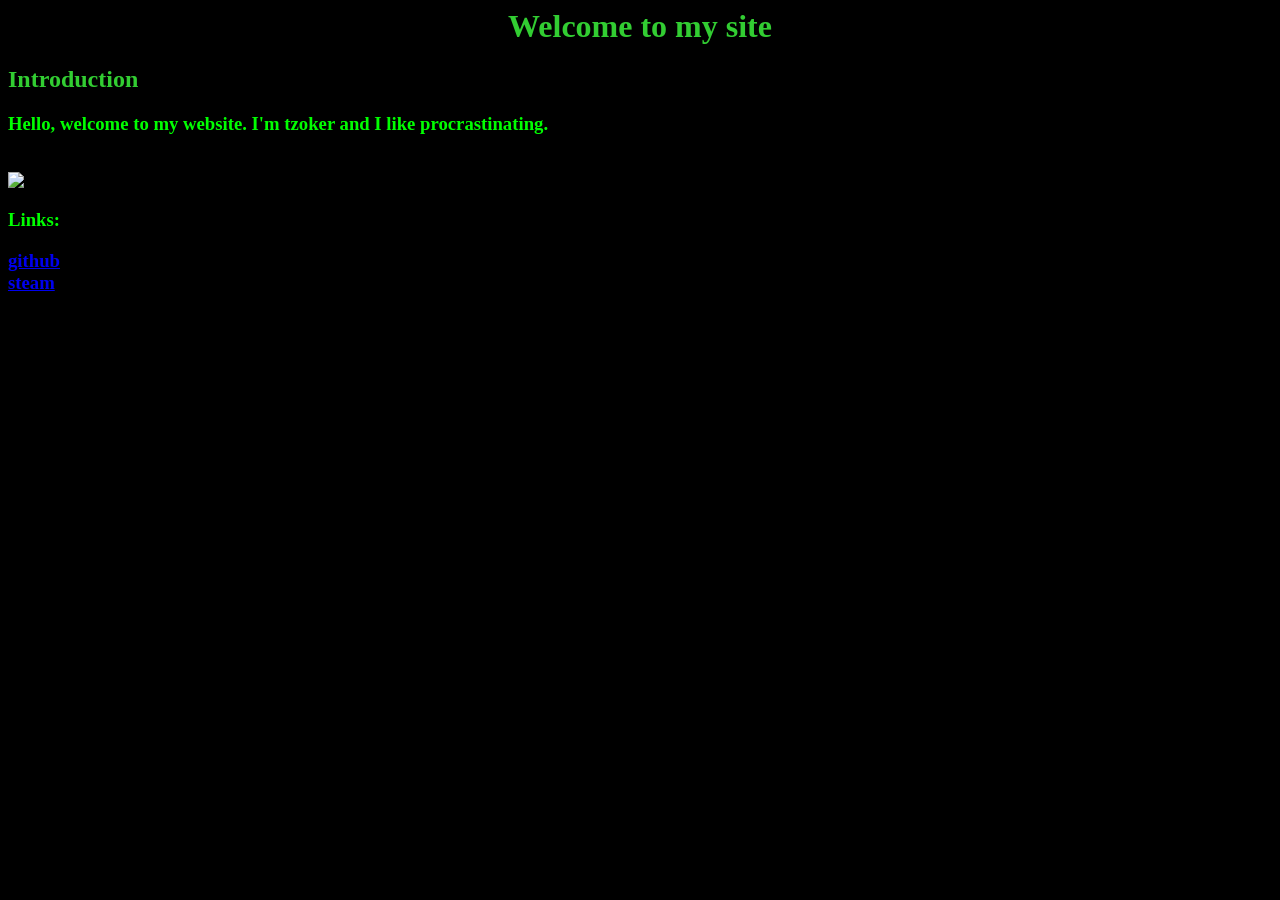
==== commit 49c22772: "nice" ====
--- a/index.html
+++ b/index.html
@@ -1,26 +1,25 @@
 <html lang="en">
+
 <head>
     <link rel="stylesheet" href="style.css">
-    <title>the killing joke</title>
+    <title>hello</title>
 </head>
+
 <body>
     <center>
-        <h1>Welcome</h1>
+        <h1>Welcome to my site</h1>
     </center>
     <h2>Introduction</h2>
     <h3><p>Hello, welcome to my website. I'm tzoker and I like procrastinating.</p></h3><br>
     <img src="https://fullerstudio.fuller.edu/wp-content/uploads/2015/10/Over-the-Garden-Wall-1024x683.jpg" alt="Over the Garden Wall">
-    <h4><p>This is a possible diaphragm for my website<br>
-            1.Header(greeting) <br>
-            2.Introduction centre aligned. <br>
-            3.Stuffs(my works) <br>
-            4.</p></h4> <br>
 </body>
+
 <footer>
-        <h2>Links:</h2>
+        <h3>Links:</h3>
     <h3>
         <a href="https://github.com/tzzoker">github </a><br>
         <a href="https://steamcommunity.com/id/_tzoker_/">steam </a>
     </h3>
 </footer>
+
 </html>
